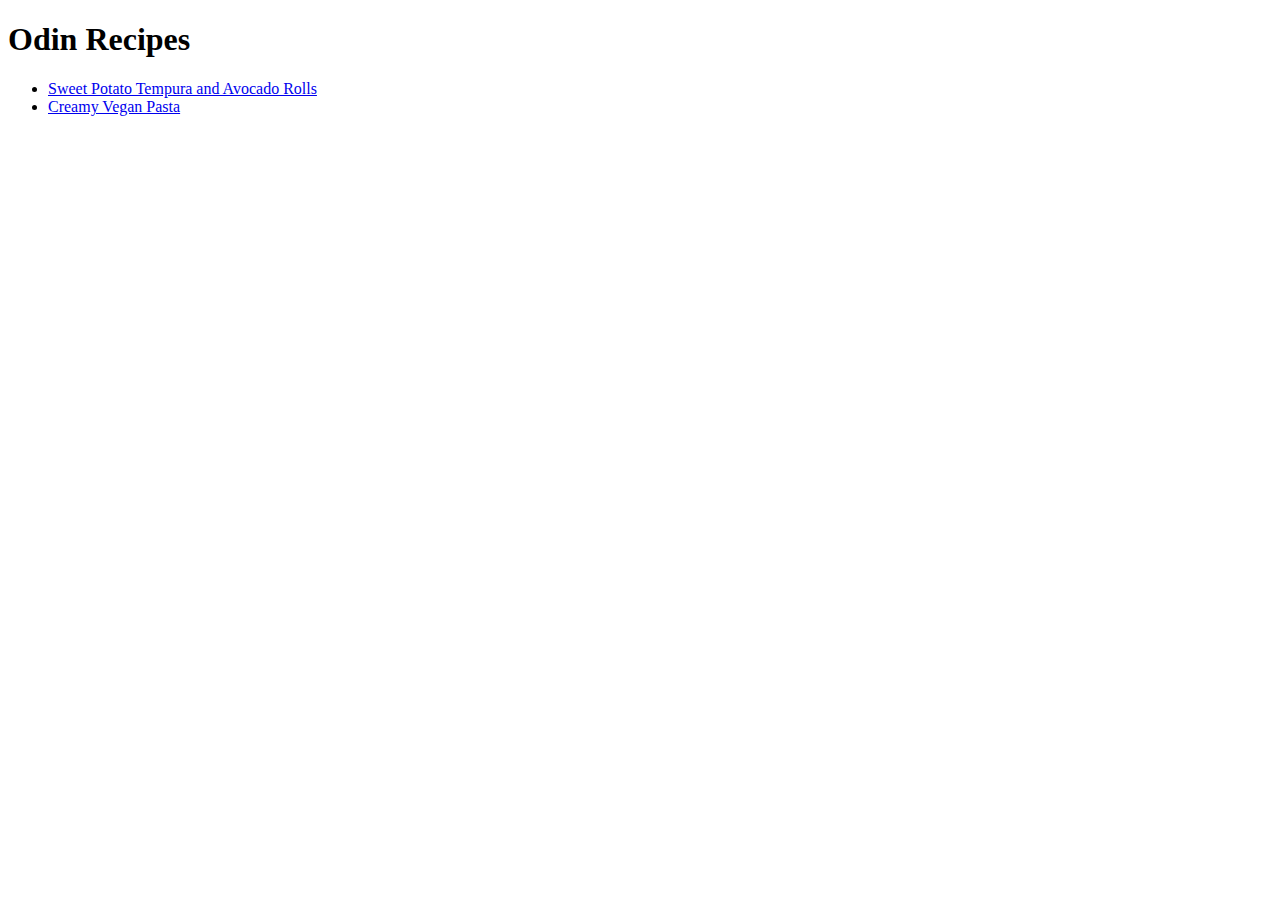
==== index.html @ 216a159c "Add two recipe pages and home page" ====
<!DOCTYPE html>
<html lang="en">
<head>
    <meta charset="UTF-8">
    <title> Odin Recipes </title>
</head>
<body>
    <h1> Odin Recipes </h1>
    <ul>
    <li><a href="vegansushi.html">Sweet Potato Tempura and Avocado Rolls</a></li>
    <li><a href = "veganpasta.html"> Creamy Vegan Pasta</a></li>
    </ul>

</body>
</html>
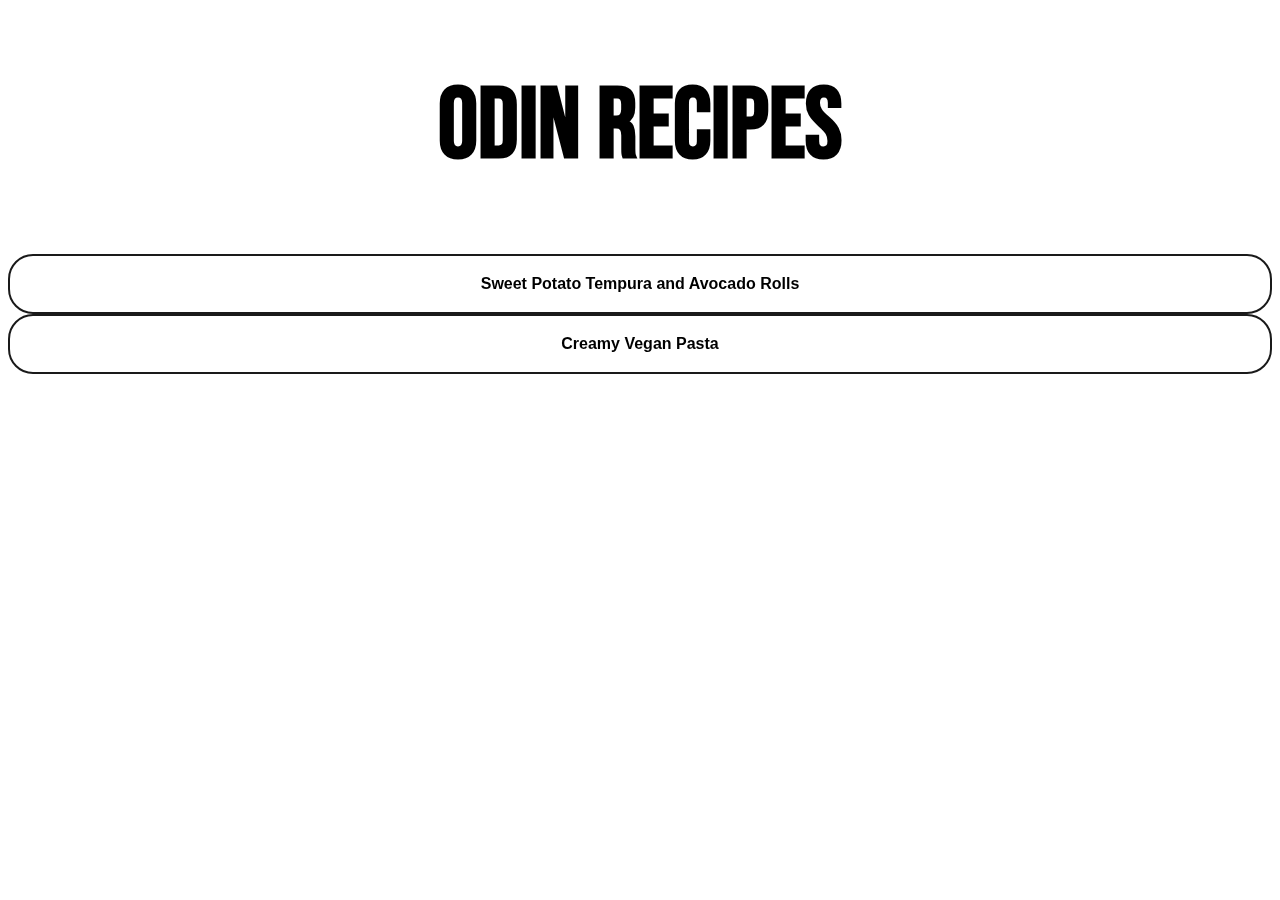
==== commit d9620110: "Change image to circle and updated font of headers" ====
--- a/index.html
+++ b/index.html
@@ -3,13 +3,32 @@
 <head>
     <meta charset="UTF-8">
     <title> Odin Recipes </title>
+    <link rel = "stylesheet" href = "styles.css">
+    <link rel="preconnect" href="https://fonts.googleapis.com">
+    <link rel="preconnect" href="https://fonts.gstatic.com" crossorigin>
+    <link href="https://fonts.googleapis.com/css2?family=Bebas+Neue&display=swap" rel="stylesheet">
 </head>
 <body>
     <h1> Odin Recipes </h1>
-    <ul>
-    <li><a href="vegansushi.html">Sweet Potato Tempura and Avocado Rolls</a></li>
-    <li><a href = "veganpasta.html"> Creamy Vegan Pasta</a></li>
-    </ul>
+    <a href="vegansushi.html">
+        <button class="sushi"
+        id = "navigation"
+        type="button">
+        <p1>Sweet Potato Tempura and Avocado Rolls</p1>
+        </button>
+    </a>
+
+    <a href = "veganpasta.html"> 
+        <button class="vegan_pasta"
+        id = "navigation"
+        type="button">
+        <p1>Creamy Vegan Pasta</p1>
+        </button>
+    </a>
+    
+  
+   
+  
 
 </body>
 </html>--- a/styles.css
+++ b/styles.css
@@ -0,0 +1,71 @@
+ #navigation, .sushi, .vegan_pasta {
+  appearance: none;
+  background-color: transparent;
+  border: 2px solid #1A1A1A;
+  border-radius: 25px;
+  box-sizing: border-box;
+  color: black;
+  cursor: pointer;
+  display: inline-block;
+  font-family: Roobert,-apple-system,BlinkMacSystemFont,"Segoe UI",Helvetica,Arial,sans-serif,"Apple Color Emoji","Segoe UI Emoji","Segoe UI Symbol";
+  font-size: 16px;
+  font-weight: 600;
+  line-height: normal;
+  margin: 0;
+  min-height: 60px;
+  min-width: 0;
+  outline: none;
+  padding: 10px 12px;
+  text-align: center;
+  text-decoration: none;
+  transition: all 300ms cubic-bezier(.23, 1, 0.32, 1);
+  user-select: none;
+  -webkit-user-select: none;
+  touch-action: manipulation;
+  width: 100%;
+  will-change: transform;
+ 
+}
+
+#navigation:disabled {
+  pointer-events: none;
+}
+
+#navigation:hover {
+  background-color:peachpuff;
+  box-shadow: rgba(0, 0, 0, 0.25) 0 8px 15px;
+  transform: translateY(-2px);
+}
+
+#navigation:active {
+  box-shadow: none;
+  transform: translateY(0);
+}
+    
+a:visited {
+  color: black;
+}
+
+h1,
+h2 {
+  text-align: center;
+  font-family: 'Bebas Neue';
+}
+
+h1 {
+  font-size: 100px;
+}
+
+h2 {
+  font-size: 50px;
+}
+
+body{
+  font-family:'Courier New', Courier, monospace;
+}
+
+.food-picture {
+  height: 500px;
+  width: 500px;
+  border-radius: 50%;
+}